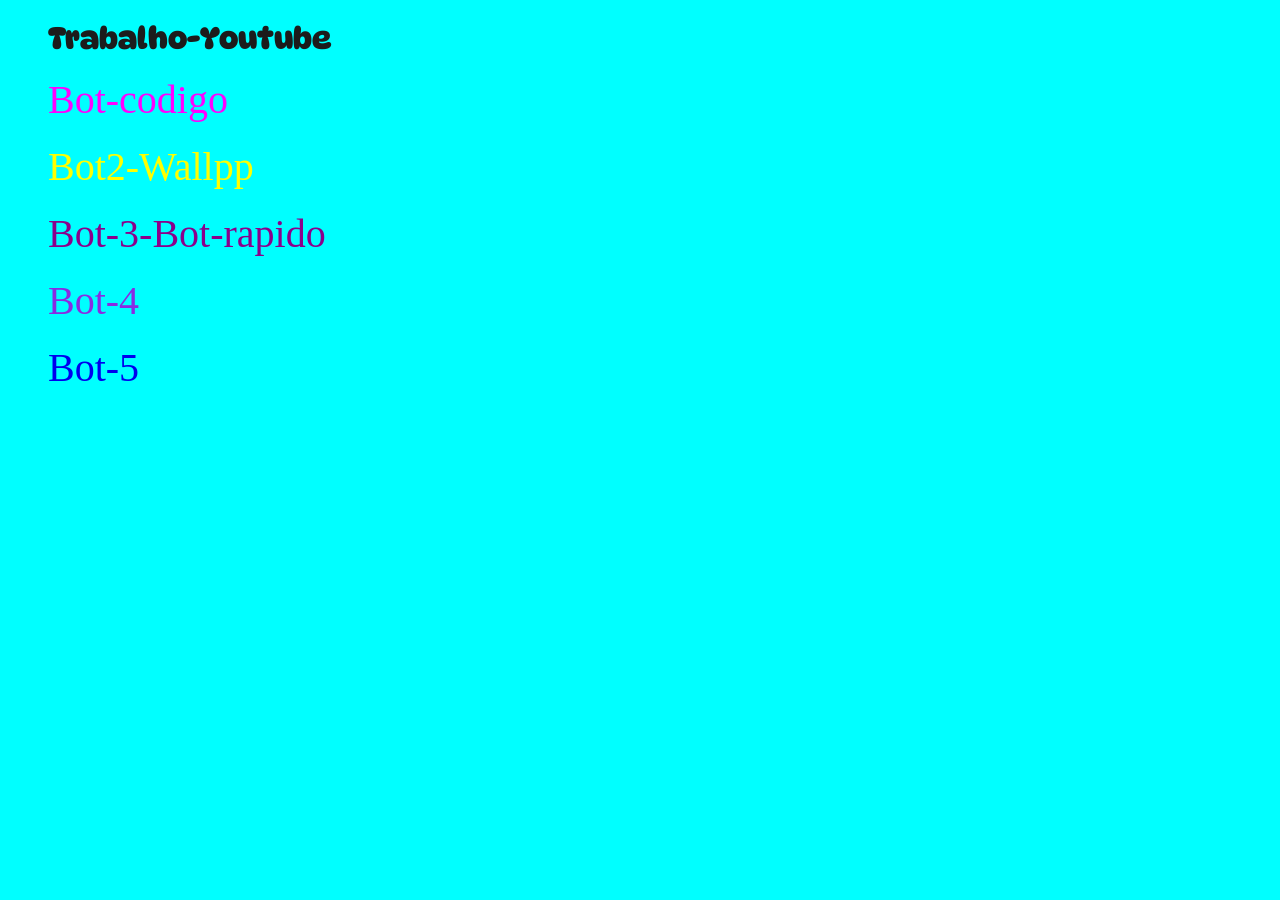
==== index.html @ 9c680fde "Add files via upload" ====
<!DOCTYPE html>
<html lang="pt-br">
<head>
  
  <meta charset="UTF-8">
  <meta http-equiv="x-UA-compatible" content="IE=edge">
  <meta name="viewport" content="width=device-width,initial-scale1.0">
  <link rel="stylesheet" href="style.css">
  <!--script-->
  <script src="script.js"></script>
  
  <title>Site-Prompt</title>
  
  
  
  <link rel="preconnect" href="https://fonts.googleapis.com">
<link rel="preconnect" href="https://fonts.gstatic.com" crossorigin>
<link href="https://fonts.googleapis.com/css2?family=DynaPuff:wght@400..700&family=Playwrite+CU+Guides&family=Playwrite+NZ+Basic:wght@100..400&display=swap" rel="stylesheet">
  
  
</head>

<body>
  
  <h1>Trabalho-Youtube</h1>
  
  <div class="container">
    <a href="bot-codigo.html" class="botao m1">Bot-codigo</a>
    
    <a href="bot-2-wallpper.html" class="botao m2">Bot2-Wallpp</a>
    
    
    <a href="bot-3-rapido.html" class="botao m3">Bot-3-Bot-rapido</a>
    
    <a href="bot-4.html" class="botao m4">Bot-4</a>
    
    <a href="bot-5.html" class="botao m5">Bot-5</a>
  
  </div>
  

  


</body>
</html>
---- style.css ----
body {
  background: #00FFFF;
}

h1 {
  color: #1c1c1c;
  margin-left: 40px;
  font-family: 'DynaPuff', cursive;
  font-size: 30px;
}

.botao {
  display: block;
  text-decoration: none;
  margin-top: 20px;
  margin-left: 40px;
  
}

.m1 {
  font-size: 40px;
  color: #FF00FF;
  
}

.m2 {
  font-size: 40px;
  color: #FFFF00;
}

.m3 {
  font-size: 40px;
  color: #8B008B;
}

.m4 {
  font-size: 40px;
  color: #8A2BE2;
}

.m5 {
  font-size: 40px;
}
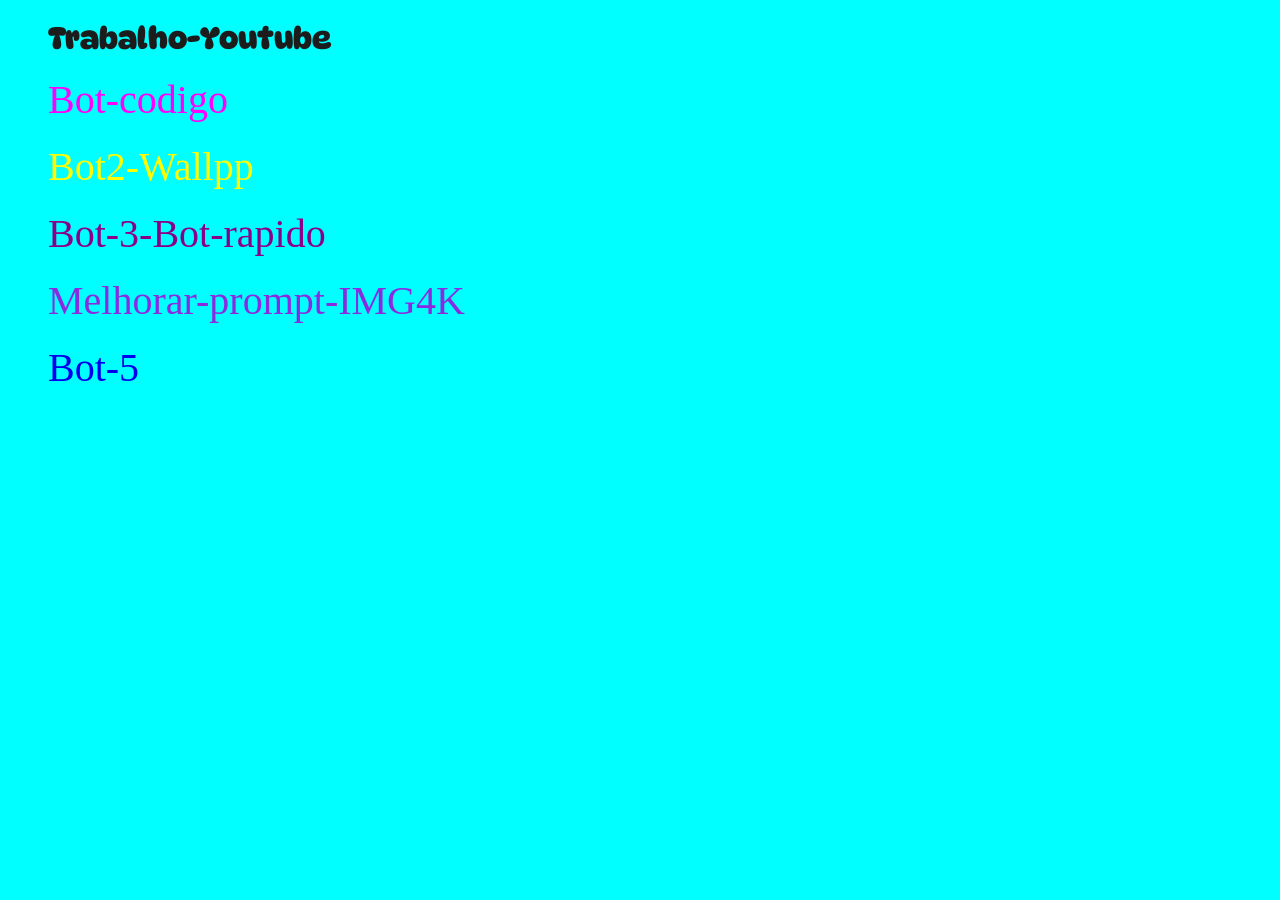
==== commit 2bdf9e8c: "Add files via upload" ====
--- a/index.html
+++ b/index.html
@@ -7,7 +7,7 @@
   <meta name="viewport" content="width=device-width,initial-scale1.0">
   <link rel="stylesheet" href="style.css">
   <!--script-->
-  <script src="script.js"></script>
+  <script src="../script.js"></script>
   
   <title>Site-Prompt</title>
   
@@ -25,16 +25,16 @@
   <h1>Trabalho-Youtube</h1>
   
   <div class="container">
-    <a href="bot-codigo.html" class="botao m1">Bot-codigo</a>
+    <a href="bots/bot-codigo.html" class="botao m1">Bot-codigo</a>
     
-    <a href="bot-2-wallpper.html" class="botao m2">Bot2-Wallpp</a>
+    <a href="bots/bot-2-wallpper.html" class="botao m2">Bot2-Wallpp</a>
     
     
-    <a href="bot-3-rapido.html" class="botao m3">Bot-3-Bot-rapido</a>
+    <a href="bots/bot-3-rapido.html" class="botao m3">Bot-3-Bot-rapido</a>
     
-    <a href="bot-4.html" class="botao m4">Bot-4</a>
+    <a href="bots/bot-4.html" class="botao m4">Melhorar-prompt-IMG4K</a>
     
-    <a href="bot-5.html" class="botao m5">Bot-5</a>
+    <a href="bots/bot-5.html" class="botao m5">Bot-5</a>
   
   </div>
   
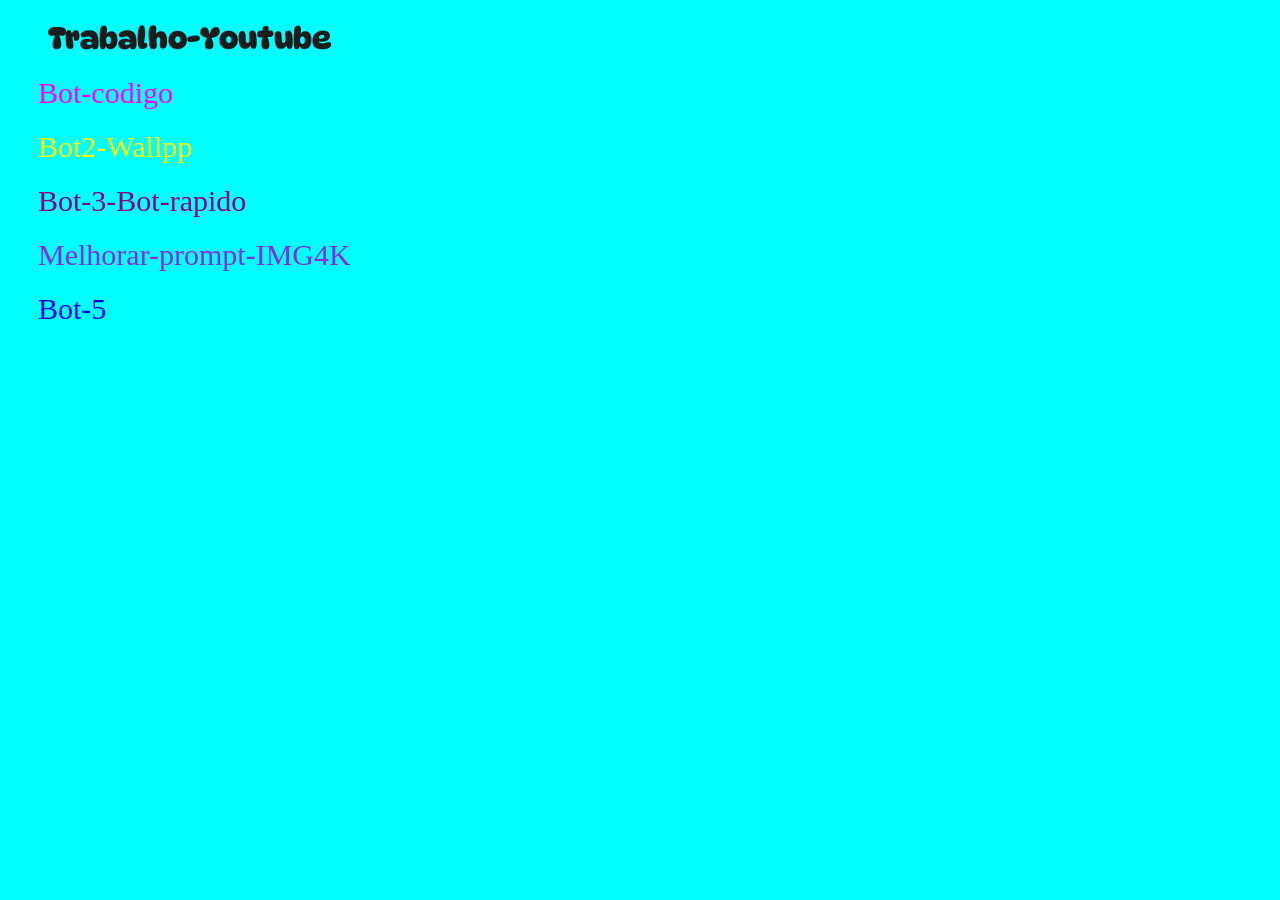
==== commit cfef48bb: "Add files via upload" ====
--- a/index.html
+++ b/index.html
@@ -32,9 +32,9 @@
     
     <a href="bots/bot-3-rapido.html" class="botao m3">Bot-3-Bot-rapido</a>
     
-    <a href="bots/bot-4.html" class="botao m4">Melhorar-prompt-IMG4K</a>
+    <a href="bots/bot-4-img-4k.html" class="botao m4">Melhorar-prompt-IMG4K</a>
     
-    <a href="bots/bot-5.html" class="botao m5">Bot-5</a>
+    <a href="bots/bot5-roteiro-para-imagens.html" class="botao m5">Bot-5</a>
   
   </div>
   
--- a/style.css
+++ b/style.css
@@ -13,31 +13,31 @@
   display: block;
   text-decoration: none;
   margin-top: 20px;
-  margin-left: 40px;
-  
+  margin-left: 30px;
+  font-size: 30px;
 }
 
 .m1 {
-  font-size: 40px;
+  
   color: #FF00FF;
   
 }
 
 .m2 {
-  font-size: 40px;
+  
   color: #FFFF00;
 }
 
 .m3 {
-  font-size: 40px;
+  
   color: #8B008B;
 }
 
 .m4 {
-  font-size: 40px;
+  
   color: #8A2BE2;
 }
 
 .m5 {
-  font-size: 40px;
+  
 }
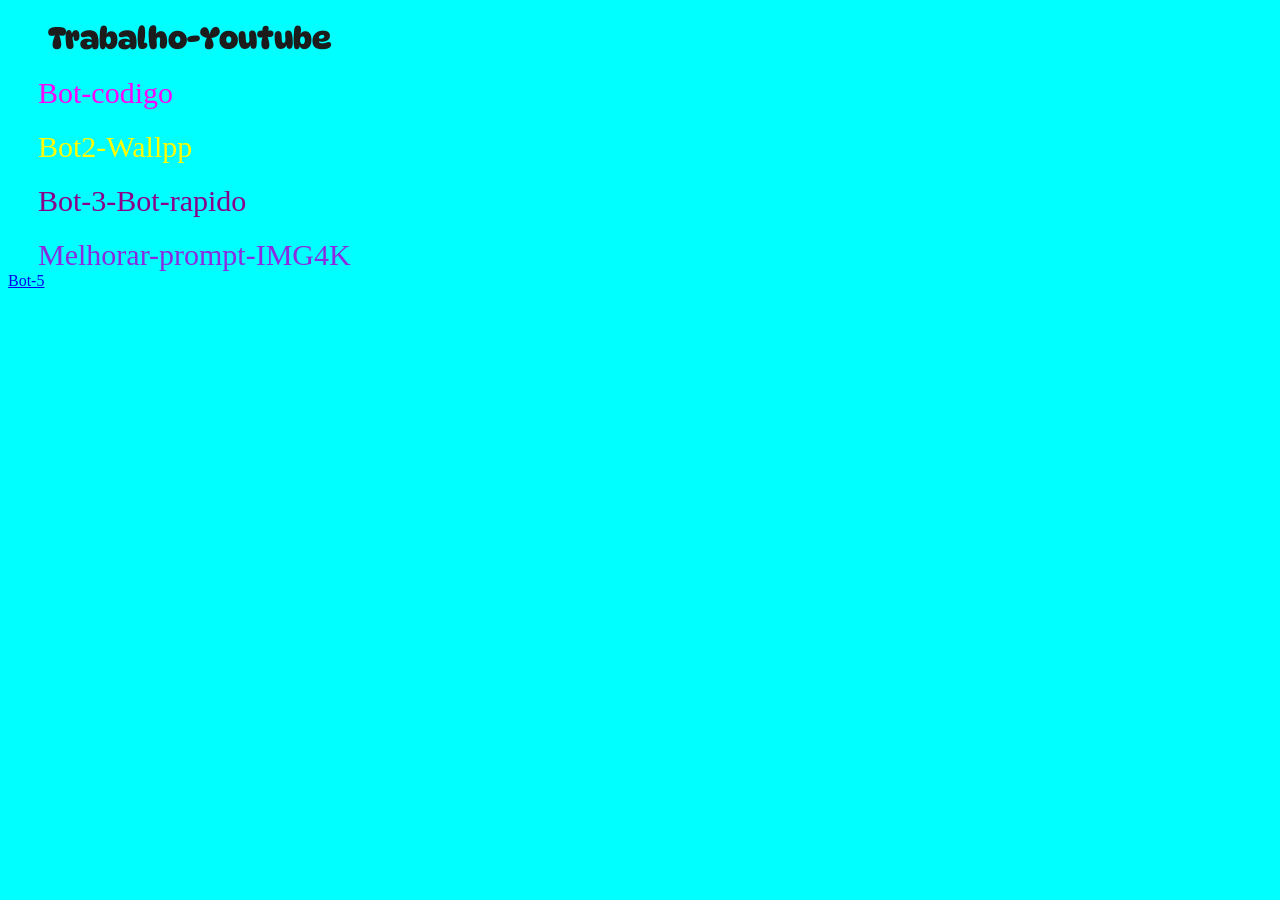
==== commit b662f7f1: "Add files via upload" ====
--- a/index.html
+++ b/index.html
@@ -34,7 +34,7 @@
     
     <a href="bots/bot-4-img-4k.html" class="botao m4">Melhorar-prompt-IMG4K</a>
     
-    <a href="bots/bot5-roteiro-para-imagens.html" class="botao m5">Bot-5</a>
+    <a href="bots/bot5-roteiro-para-imagens.html" class="Roteiro-imagem">Bot-5</a>
   
   </div>
   
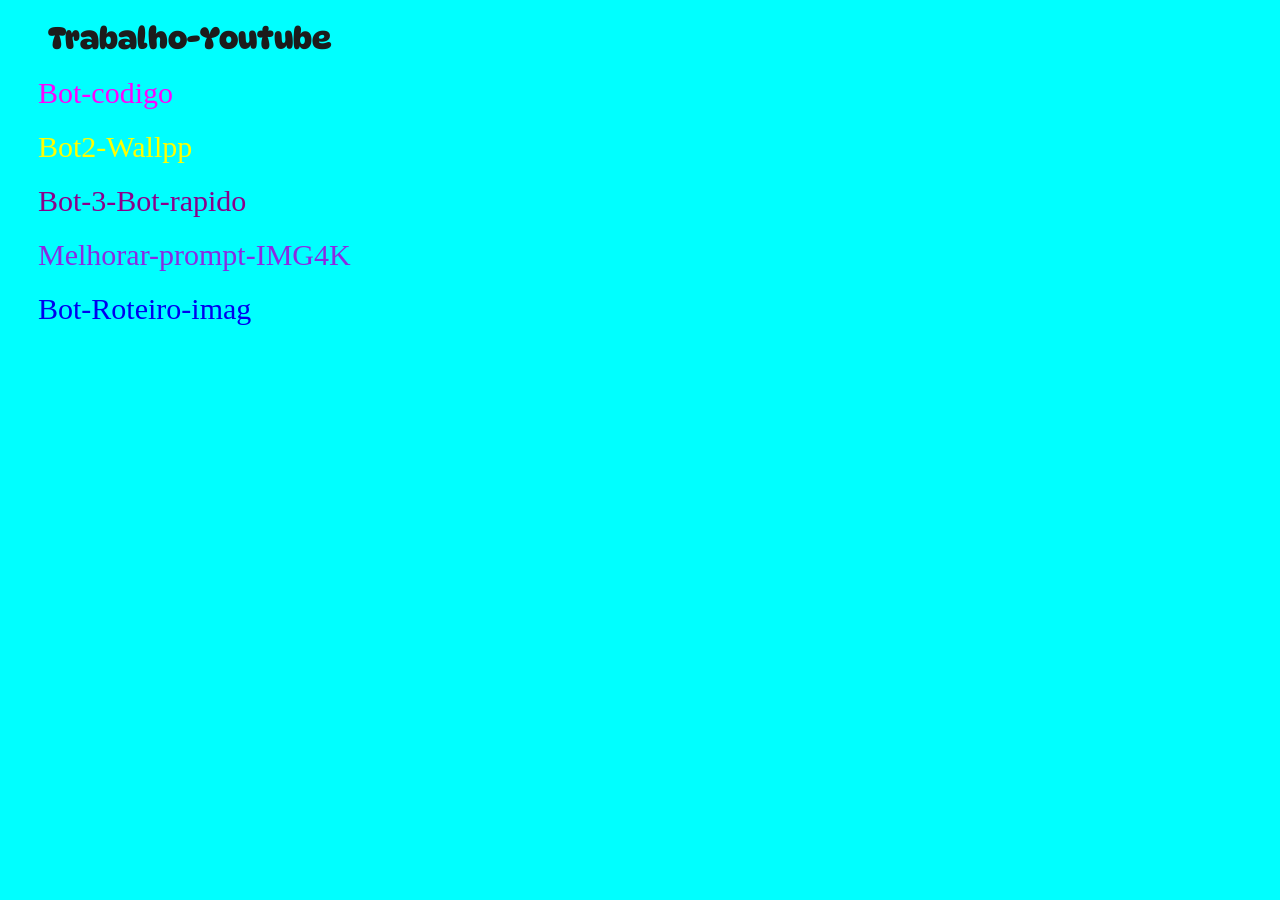
==== commit 953a67c2: "Add files via upload" ====
--- a/index.html
+++ b/index.html
@@ -34,7 +34,7 @@
     
     <a href="bots/bot-4-img-4k.html" class="botao m4">Melhorar-prompt-IMG4K</a>
     
-    <a href="bots/bot5-roteiro-para-imagens.html" class="Roteiro-imagem">Bot-5</a>
+    <a href="bots/bot5-roteiro-para-imagens.html" class="botao m5">Bot-Roteiro-imag</a>
   
   </div>
   
